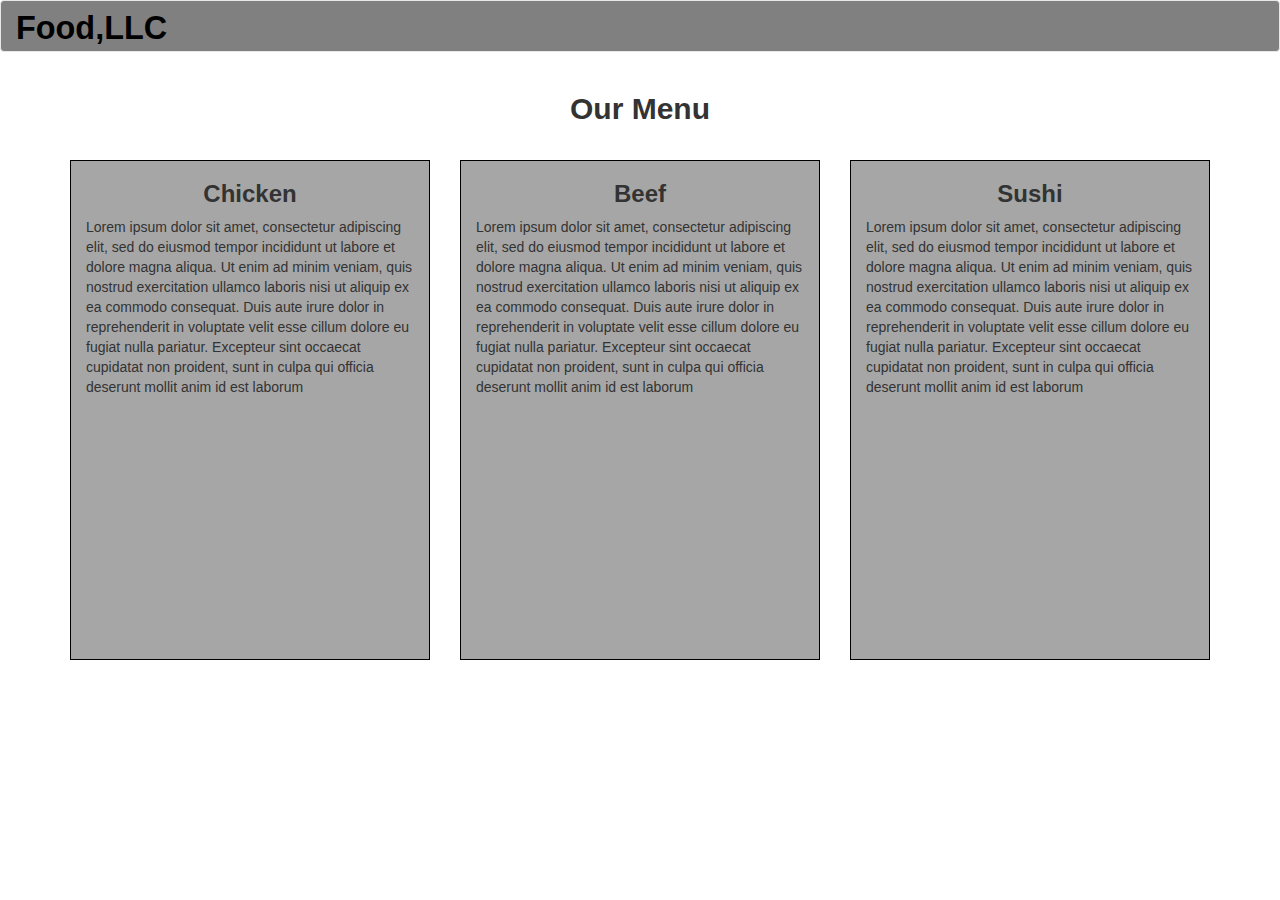
==== module_3_solution/index-optional.html @ c125888f "Second assignment" ====
<!doctype html>
<html lang="en">
  <head>
    <meta charset="utf-8">
    <meta http-equiv="X-UA-Compatible" content="IE=edge">
    <meta name="viewport" content="width=device-width, initial-scale=1">

    <!-- HTML5 shim and Respond.js for IE8 support of HTML5 elements and media queries -->
    <!-- WARNING: Respond.js doesn't work if you view the page via file:// -->
    <!--[if lt IE 9]>
      <script src="https://oss.maxcdn.com/html5shiv/3.7.2/html5shiv.min.js"></script>
      <script src="https://oss.maxcdn.com/respond/1.4.2/respond.min.js"></script>
    <![endif]-->

    <title>Assignment 3</title>
    <link rel="stylesheet" href="css/bootstrap.min.css">
    <link rel="stylesheet" href="css/styles.css">
  </head>
<body>

 <header><!--Header start here!-->
   <nav id="navHeader" class="navbar navbar-default">
      <div class="container-fluid">
         <div class="navbar-header">
          <div class="navbar-brand">
              <a href="#samepage">
                <h1>Food,LLC</h1>
              </a>
            </div>
        <!--Dropdown button!-->
         <button type="button" class="navbar-toggle collapsed" data-toggle="collapse" data-target="#collapsable-nav" aria-expanded="false">
            <span class="sr-only">Toggle navigation</span>
            <span class="icon-bar"></span>
            <span class="icon-bar"></span>
            <span class="icon-bar"></span>
          </button>
            
      </div>
        
<div id="collapsable-nav" class="collapse navbar-collapse ">
           <ul id="nav-list" class="nav navbar-nav navbar-right visible-xs">
            <li>
              <a href="#Chicken">
                <span "></span><br class="hidden-xs"> Chicken</a>
            </li>
            <li>
              <a href="#">
                <span ></span><br class="hidden-xs"> Beef</a>
            </li>
            <li>
              <a href="#">
                <span ></span><br class="hidden-xs"> Sushi</a>
            </li>
            
          </ul>
        </div>

     </div><!--Container!-->

   </nav>
 </header><!--Header ends here!-->

 <div id="main-content" class="container">
  <div class="text-center">
    <h2>Our Menu</h2>
  </div>
  <div  class="row">
    <div class="col-lg-4 col-md-6 col-sm-12">
      <div  id="Chicken">
        <h3  class="text-center">Chicken</h3>
        <p>       Lorem ipsum dolor sit amet, consectetur adipiscing elit, sed do eiusmod tempor incididunt ut labore et dolore magna aliqua. Ut enim ad minim veniam, quis nostrud exercitation ullamco laboris nisi ut aliquip ex ea commodo consequat. Duis aute irure dolor in reprehenderit in voluptate velit esse cillum dolore eu fugiat nulla pariatur. Excepteur sint occaecat cupidatat non proident, sunt in culpa qui officia deserunt mollit anim id est laborum
        </p>
        </div>
      </div>
      <div class="col-lg-4 col-md-6 col-sm-12">
      <div  id="Beef">
        <h3  class="text-center">Beef</h3>
        <p>       Lorem ipsum dolor sit amet, consectetur adipiscing elit, sed do eiusmod tempor incididunt ut labore et dolore magna aliqua. Ut enim ad minim veniam, quis nostrud exercitation ullamco laboris nisi ut aliquip ex ea commodo consequat. Duis aute irure dolor in reprehenderit in voluptate velit esse cillum dolore eu fugiat nulla pariatur. Excepteur sint occaecat cupidatat non proident, sunt in culpa qui officia deserunt mollit anim id est laborum
        </p>
        </div>
      </div>
      <div class="col-lg-4 col-md-12 col-sm-12">
      <div  id="Sushi">
        <h3  class="text-center">Sushi</h3>
        <p>       Lorem ipsum dolor sit amet, consectetur adipiscing elit, sed do eiusmod tempor incididunt ut labore et dolore magna aliqua. Ut enim ad minim veniam, quis nostrud exercitation ullamco laboris nisi ut aliquip ex ea commodo consequat. Duis aute irure dolor in reprehenderit in voluptate velit esse cillum dolore eu fugiat nulla pariatur. Excepteur sint occaecat cupidatat non proident, sunt in culpa qui officia deserunt mollit anim id est laborum
        </p>
        </div>
      </div>
  </div>
 </div>

  <!-- jQuery (Bootstrap JS plugins depend on it) -->
  <script src="js/jquery-1.11.3.min.js"></script>
  <script src="js/bootstrap.min.js"></script>
  <script src="js/script.js"></script>
</body>
</html>
---- module_3_solution/css/styles.css ----
/*Navigation bar*/
h1{
	margin-bottom: 0;
	margin-top: 0;
	font-size: 1.8em;
	font-weight: bold;
	color: black;
	 text-shadow: 1px 1px 1px gray;
	 line-height: .75;
}

#navHeader{
	background-color: gray;
	
}
.navbar-brand a:hover, .navbar-brand a:focus {
  text-decoration: none;
  }
#content{
	border: 1px solid black;
	margin-bottom: 25px;
	margin-top: 25px;
	background-color: #a6a6a6;
}
h2,h3{
	font-weight: bold;

}





#nav-list {
  
  position: relative;
  display: block;
  width: 100%;
  
  margin: 0px;
  margin-left: 0px;

}
#collapsable-nav{
	margin-left: 0px;
	margin-right: 0px;
	padding:0px;
}
#nav-list a {
  color: black;
  text-align: center;
  border: 1px solid black;

}
#nav-list a:hover {
  background: #ffcccc;
}
#nav-list a span {
  font-size: 1.8em;
}
.navbar-header button.navbar-toggle, .navbar-header .icon-bar {
  border: 1px solid black;
}
.navbar-header button.navbar-toggle {
  clear: both;
  margin-top: -30px;

}
#Chicken{
 border: 1px solid black;
margin: 0;
margin-top: 25px;
 height: 500px;
 background-color: #a6a6a6;

}
#Sushi{
 border: 1px solid black;
 margin: 0 ;
 margin-top: 25px;
 height: 500px;
 background-color: #a6a6a6;
}
#Beef{
	 border: 1px solid black;
	  margin: 0 ;
	  margin-top: 25px;
	 height: 500px;
	 background-color: #a6a6a6;
}
 p{
	margin-right: 15px;
	margin-left: 15px;
}
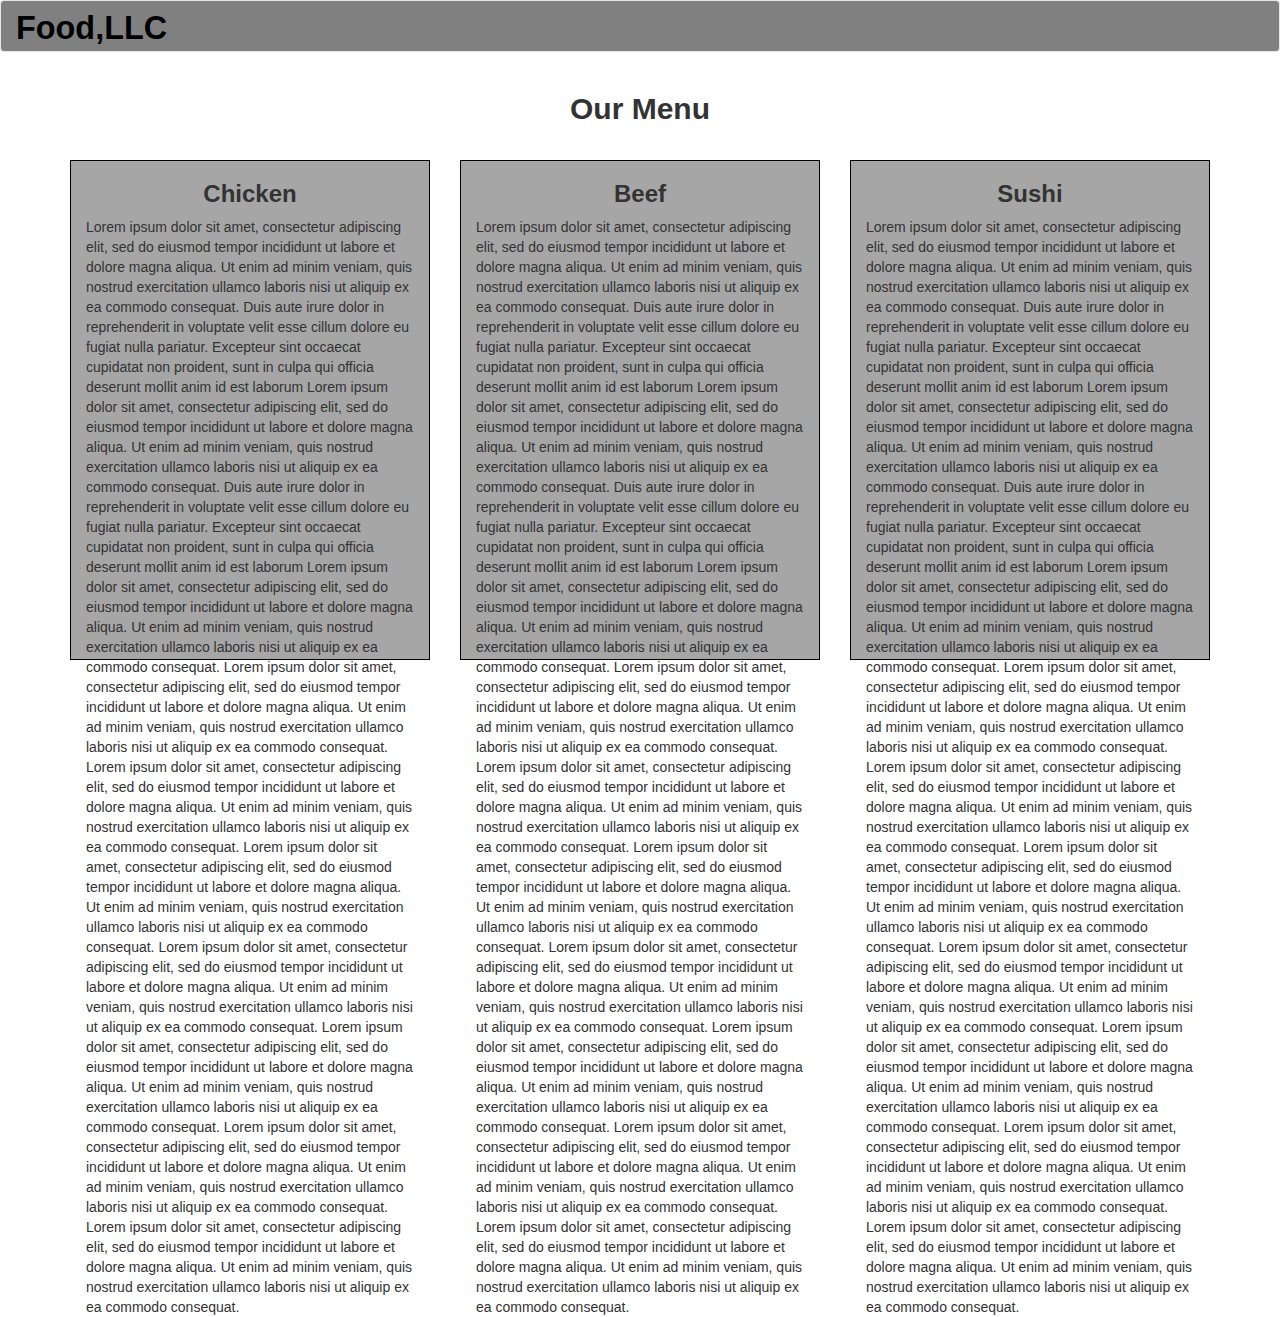
==== commit fa285ad7: "Update index-optional.html" ====
--- a/module_3_solution/index-optional.html
+++ b/module_3_solution/index-optional.html
@@ -65,25 +65,46 @@
     <h2>Our Menu</h2>
   </div>
   <div  class="row">
-    <div class="col-lg-4 col-md-6 col-sm-12">
+    <div class="col-md-4 col-sm-6 col-xs-12">
       <div  id="Chicken">
         <h3  class="text-center">Chicken</h3>
-        <p>       Lorem ipsum dolor sit amet, consectetur adipiscing elit, sed do eiusmod tempor incididunt ut labore et dolore magna aliqua. Ut enim ad minim veniam, quis nostrud exercitation ullamco laboris nisi ut aliquip ex ea commodo consequat. Duis aute irure dolor in reprehenderit in voluptate velit esse cillum dolore eu fugiat nulla pariatur. Excepteur sint occaecat cupidatat non proident, sunt in culpa qui officia deserunt mollit anim id est laborum
-        </p>
+        <p>         Lorem ipsum dolor sit amet, consectetur adipiscing elit, sed do eiusmod tempor incididunt ut labore et dolore magna aliqua. Ut enim ad minim veniam, quis nostrud exercitation ullamco laboris nisi ut aliquip ex ea commodo consequat. Duis aute irure dolor in reprehenderit in voluptate velit esse cillum dolore eu fugiat nulla pariatur. Excepteur sint occaecat cupidatat non proident, sunt in culpa qui officia deserunt mollit anim id est laborum
+
+          Lorem ipsum dolor sit amet, consectetur adipiscing elit, sed do eiusmod tempor incididunt ut labore et dolore magna aliqua. Ut enim ad minim veniam, quis nostrud exercitation ullamco laboris nisi ut aliquip ex ea commodo consequat. Duis aute irure dolor in reprehenderit in voluptate velit esse cillum dolore eu fugiat nulla pariatur. Excepteur sint occaecat cupidatat non proident, sunt in culpa qui officia deserunt mollit anim id est laborum
+
+
+          Lorem ipsum dolor sit amet, consectetur adipiscing elit, sed do eiusmod tempor incididunt ut labore et dolore magna aliqua. Ut enim ad minim veniam, quis nostrud exercitation ullamco laboris nisi ut aliquip ex ea commodo consequat. 
+
+           Lorem ipsum dolor sit amet, consectetur adipiscing elit, sed do eiusmod tempor incididunt ut labore et dolore magna aliqua. Ut enim ad minim veniam, quis nostrud exercitation ullamco laboris nisi ut aliquip ex ea commodo consequat. Lorem ipsum dolor sit amet, consectetur adipiscing elit, sed do eiusmod tempor incididunt ut labore et dolore magna aliqua. Ut enim ad minim veniam, quis nostrud exercitation ullamco laboris nisi ut aliquip ex ea commodo consequat. Lorem ipsum dolor sit amet, consectetur adipiscing elit, sed do eiusmod tempor incididunt ut labore et dolore magna aliqua. Ut enim ad minim veniam, quis nostrud exercitation ullamco laboris nisi ut aliquip ex ea commodo consequat. Lorem ipsum dolor sit amet, consectetur adipiscing elit, sed do eiusmod tempor incididunt ut labore et dolore magna aliqua. Ut enim ad minim veniam, quis nostrud exercitation ullamco laboris nisi ut aliquip ex ea commodo consequat. Lorem ipsum dolor sit amet, consectetur adipiscing elit, sed do eiusmod tempor incididunt ut labore et dolore magna aliqua. Ut enim ad minim veniam, quis nostrud exercitation ullamco laboris nisi ut aliquip ex ea commodo consequat. Lorem ipsum dolor sit amet, consectetur adipiscing elit, sed do eiusmod tempor incididunt ut labore et dolore magna aliqua. Ut enim ad minim veniam, quis nostrud exercitation ullamco laboris nisi ut aliquip ex ea commodo consequat. Lorem ipsum dolor sit amet, consectetur adipiscing elit, sed do eiusmod tempor incididunt ut labore et dolore magna aliqua. Ut enim ad minim veniam, quis nostrud exercitation ullamco laboris nisi ut aliquip ex ea commodo consequat.
+          <a href="#Chicken" class="visible-xs">Go to top</a> </p>
         </div>
       </div>
-      <div class="col-lg-4 col-md-6 col-sm-12">
+      <div class="col-md-4 col-sm-6 col-xs-12">
       <div  id="Beef">
         <h3  class="text-center">Beef</h3>
-        <p>       Lorem ipsum dolor sit amet, consectetur adipiscing elit, sed do eiusmod tempor incididunt ut labore et dolore magna aliqua. Ut enim ad minim veniam, quis nostrud exercitation ullamco laboris nisi ut aliquip ex ea commodo consequat. Duis aute irure dolor in reprehenderit in voluptate velit esse cillum dolore eu fugiat nulla pariatur. Excepteur sint occaecat cupidatat non proident, sunt in culpa qui officia deserunt mollit anim id est laborum
-        </p>
+        <p>        Lorem ipsum dolor sit amet, consectetur adipiscing elit, sed do eiusmod tempor incididunt ut labore et dolore magna aliqua. Ut enim ad minim veniam, quis nostrud exercitation ullamco laboris nisi ut aliquip ex ea commodo consequat. Duis aute irure dolor in reprehenderit in voluptate velit esse cillum dolore eu fugiat nulla pariatur. Excepteur sint occaecat cupidatat non proident, sunt in culpa qui officia deserunt mollit anim id est laborum
+
+          Lorem ipsum dolor sit amet, consectetur adipiscing elit, sed do eiusmod tempor incididunt ut labore et dolore magna aliqua. Ut enim ad minim veniam, quis nostrud exercitation ullamco laboris nisi ut aliquip ex ea commodo consequat. Duis aute irure dolor in reprehenderit in voluptate velit esse cillum dolore eu fugiat nulla pariatur. Excepteur sint occaecat cupidatat non proident, sunt in culpa qui officia deserunt mollit anim id est laborum
+
+
+          Lorem ipsum dolor sit amet, consectetur adipiscing elit, sed do eiusmod tempor incididunt ut labore et dolore magna aliqua. Ut enim ad minim veniam, quis nostrud exercitation ullamco laboris nisi ut aliquip ex ea commodo consequat. 
+
+           Lorem ipsum dolor sit amet, consectetur adipiscing elit, sed do eiusmod tempor incididunt ut labore et dolore magna aliqua. Ut enim ad minim veniam, quis nostrud exercitation ullamco laboris nisi ut aliquip ex ea commodo consequat. Lorem ipsum dolor sit amet, consectetur adipiscing elit, sed do eiusmod tempor incididunt ut labore et dolore magna aliqua. Ut enim ad minim veniam, quis nostrud exercitation ullamco laboris nisi ut aliquip ex ea commodo consequat. Lorem ipsum dolor sit amet, consectetur adipiscing elit, sed do eiusmod tempor incididunt ut labore et dolore magna aliqua. Ut enim ad minim veniam, quis nostrud exercitation ullamco laboris nisi ut aliquip ex ea commodo consequat. Lorem ipsum dolor sit amet, consectetur adipiscing elit, sed do eiusmod tempor incididunt ut labore et dolore magna aliqua. Ut enim ad minim veniam, quis nostrud exercitation ullamco laboris nisi ut aliquip ex ea commodo consequat. Lorem ipsum dolor sit amet, consectetur adipiscing elit, sed do eiusmod tempor incididunt ut labore et dolore magna aliqua. Ut enim ad minim veniam, quis nostrud exercitation ullamco laboris nisi ut aliquip ex ea commodo consequat. Lorem ipsum dolor sit amet, consectetur adipiscing elit, sed do eiusmod tempor incididunt ut labore et dolore magna aliqua. Ut enim ad minim veniam, quis nostrud exercitation ullamco laboris nisi ut aliquip ex ea commodo consequat. Lorem ipsum dolor sit amet, consectetur adipiscing elit, sed do eiusmod tempor incididunt ut labore et dolore magna aliqua. Ut enim ad minim veniam, quis nostrud exercitation ullamco laboris nisi ut aliquip ex ea commodo consequat.
+          <a href="#Chicken" class="visible-xs">Go to top</a> </p>
         </div>
       </div>
-      <div class="col-lg-4 col-md-12 col-sm-12">
+      <div class="col-md-4 col-sm-12 col-xs-12">
       <div  id="Sushi">
         <h3  class="text-center">Sushi</h3>
-        <p>       Lorem ipsum dolor sit amet, consectetur adipiscing elit, sed do eiusmod tempor incididunt ut labore et dolore magna aliqua. Ut enim ad minim veniam, quis nostrud exercitation ullamco laboris nisi ut aliquip ex ea commodo consequat. Duis aute irure dolor in reprehenderit in voluptate velit esse cillum dolore eu fugiat nulla pariatur. Excepteur sint occaecat cupidatat non proident, sunt in culpa qui officia deserunt mollit anim id est laborum
-        </p>
+        <p>         Lorem ipsum dolor sit amet, consectetur adipiscing elit, sed do eiusmod tempor incididunt ut labore et dolore magna aliqua. Ut enim ad minim veniam, quis nostrud exercitation ullamco laboris nisi ut aliquip ex ea commodo consequat. Duis aute irure dolor in reprehenderit in voluptate velit esse cillum dolore eu fugiat nulla pariatur. Excepteur sint occaecat cupidatat non proident, sunt in culpa qui officia deserunt mollit anim id est laborum
+
+          Lorem ipsum dolor sit amet, consectetur adipiscing elit, sed do eiusmod tempor incididunt ut labore et dolore magna aliqua. Ut enim ad minim veniam, quis nostrud exercitation ullamco laboris nisi ut aliquip ex ea commodo consequat. Duis aute irure dolor in reprehenderit in voluptate velit esse cillum dolore eu fugiat nulla pariatur. Excepteur sint occaecat cupidatat non proident, sunt in culpa qui officia deserunt mollit anim id est laborum
+
+
+          Lorem ipsum dolor sit amet, consectetur adipiscing elit, sed do eiusmod tempor incididunt ut labore et dolore magna aliqua. Ut enim ad minim veniam, quis nostrud exercitation ullamco laboris nisi ut aliquip ex ea commodo consequat. 
+
+           Lorem ipsum dolor sit amet, consectetur adipiscing elit, sed do eiusmod tempor incididunt ut labore et dolore magna aliqua. Ut enim ad minim veniam, quis nostrud exercitation ullamco laboris nisi ut aliquip ex ea commodo consequat. Lorem ipsum dolor sit amet, consectetur adipiscing elit, sed do eiusmod tempor incididunt ut labore et dolore magna aliqua. Ut enim ad minim veniam, quis nostrud exercitation ullamco laboris nisi ut aliquip ex ea commodo consequat. Lorem ipsum dolor sit amet, consectetur adipiscing elit, sed do eiusmod tempor incididunt ut labore et dolore magna aliqua. Ut enim ad minim veniam, quis nostrud exercitation ullamco laboris nisi ut aliquip ex ea commodo consequat. Lorem ipsum dolor sit amet, consectetur adipiscing elit, sed do eiusmod tempor incididunt ut labore et dolore magna aliqua. Ut enim ad minim veniam, quis nostrud exercitation ullamco laboris nisi ut aliquip ex ea commodo consequat. Lorem ipsum dolor sit amet, consectetur adipiscing elit, sed do eiusmod tempor incididunt ut labore et dolore magna aliqua. Ut enim ad minim veniam, quis nostrud exercitation ullamco laboris nisi ut aliquip ex ea commodo consequat. Lorem ipsum dolor sit amet, consectetur adipiscing elit, sed do eiusmod tempor incididunt ut labore et dolore magna aliqua. Ut enim ad minim veniam, quis nostrud exercitation ullamco laboris nisi ut aliquip ex ea commodo consequat. Lorem ipsum dolor sit amet, consectetur adipiscing elit, sed do eiusmod tempor incididunt ut labore et dolore magna aliqua. Ut enim ad minim veniam, quis nostrud exercitation ullamco laboris nisi ut aliquip ex ea commodo consequat.
+          <a href="#Chicken" class="visible-xs">Go to top</a>  </p>
         </div>
       </div>
   </div>
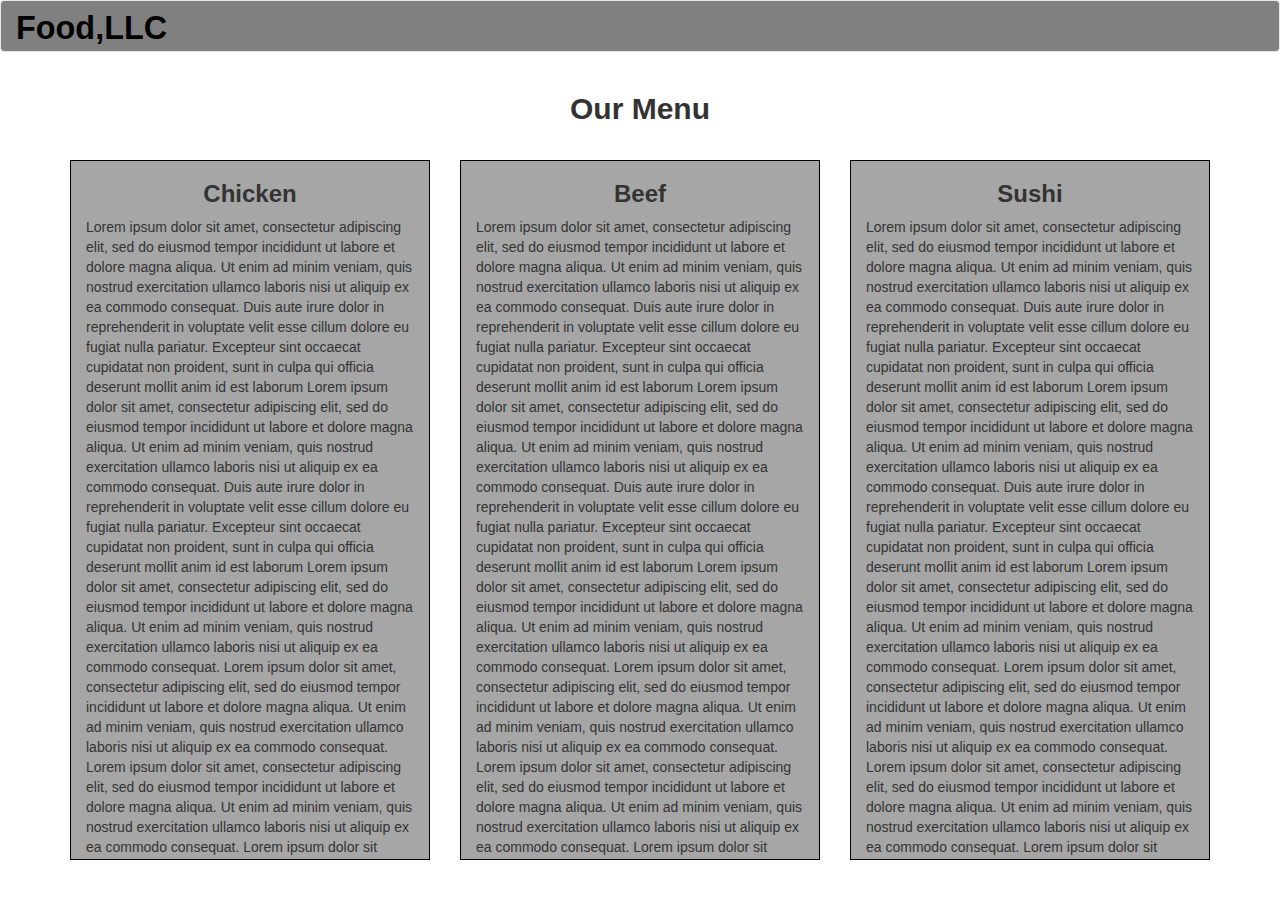
==== commit 8706f76f: "Update index-optional.html" ====
--- a/module_3_solution/index-optional.html
+++ b/module_3_solution/index-optional.html
@@ -77,6 +77,7 @@
 
            Lorem ipsum dolor sit amet, consectetur adipiscing elit, sed do eiusmod tempor incididunt ut labore et dolore magna aliqua. Ut enim ad minim veniam, quis nostrud exercitation ullamco laboris nisi ut aliquip ex ea commodo consequat. Lorem ipsum dolor sit amet, consectetur adipiscing elit, sed do eiusmod tempor incididunt ut labore et dolore magna aliqua. Ut enim ad minim veniam, quis nostrud exercitation ullamco laboris nisi ut aliquip ex ea commodo consequat. Lorem ipsum dolor sit amet, consectetur adipiscing elit, sed do eiusmod tempor incididunt ut labore et dolore magna aliqua. Ut enim ad minim veniam, quis nostrud exercitation ullamco laboris nisi ut aliquip ex ea commodo consequat. Lorem ipsum dolor sit amet, consectetur adipiscing elit, sed do eiusmod tempor incididunt ut labore et dolore magna aliqua. Ut enim ad minim veniam, quis nostrud exercitation ullamco laboris nisi ut aliquip ex ea commodo consequat. Lorem ipsum dolor sit amet, consectetur adipiscing elit, sed do eiusmod tempor incididunt ut labore et dolore magna aliqua. Ut enim ad minim veniam, quis nostrud exercitation ullamco laboris nisi ut aliquip ex ea commodo consequat. Lorem ipsum dolor sit amet, consectetur adipiscing elit, sed do eiusmod tempor incididunt ut labore et dolore magna aliqua. Ut enim ad minim veniam, quis nostrud exercitation ullamco laboris nisi ut aliquip ex ea commodo consequat. Lorem ipsum dolor sit amet, consectetur adipiscing elit, sed do eiusmod tempor incididunt ut labore et dolore magna aliqua. Ut enim ad minim veniam, quis nostrud exercitation ullamco laboris nisi ut aliquip ex ea commodo consequat.
           <a href="#Chicken" class="visible-xs">Go to top</a> </p>
+                                               
         </div>
       </div>
       <div class="col-md-4 col-sm-6 col-xs-12">
--- a/module_3_solution/css/styles.css
+++ b/module_3_solution/css/styles.css
@@ -72,7 +72,8 @@
  border: 1px solid black;
 margin: 0;
 margin-top: 25px;
- height: 500px;
+ height: 700px;
+	overflow: hidden;
  background-color: #a6a6a6;
 
 }
@@ -80,17 +81,19 @@
  border: 1px solid black;
  margin: 0 ;
  margin-top: 25px;
- height: 500px;
+ height: 700px;
+	overflow: hidden;
  background-color: #a6a6a6;
 }
 #Beef{
 	 border: 1px solid black;
 	  margin: 0 ;
 	  margin-top: 25px;
-	 height: 500px;
+	height: 700px;
+	overflow: hidden;
 	 background-color: #a6a6a6;
 }
  p{
 	margin-right: 15px;
 	margin-left: 15px;
-}+}
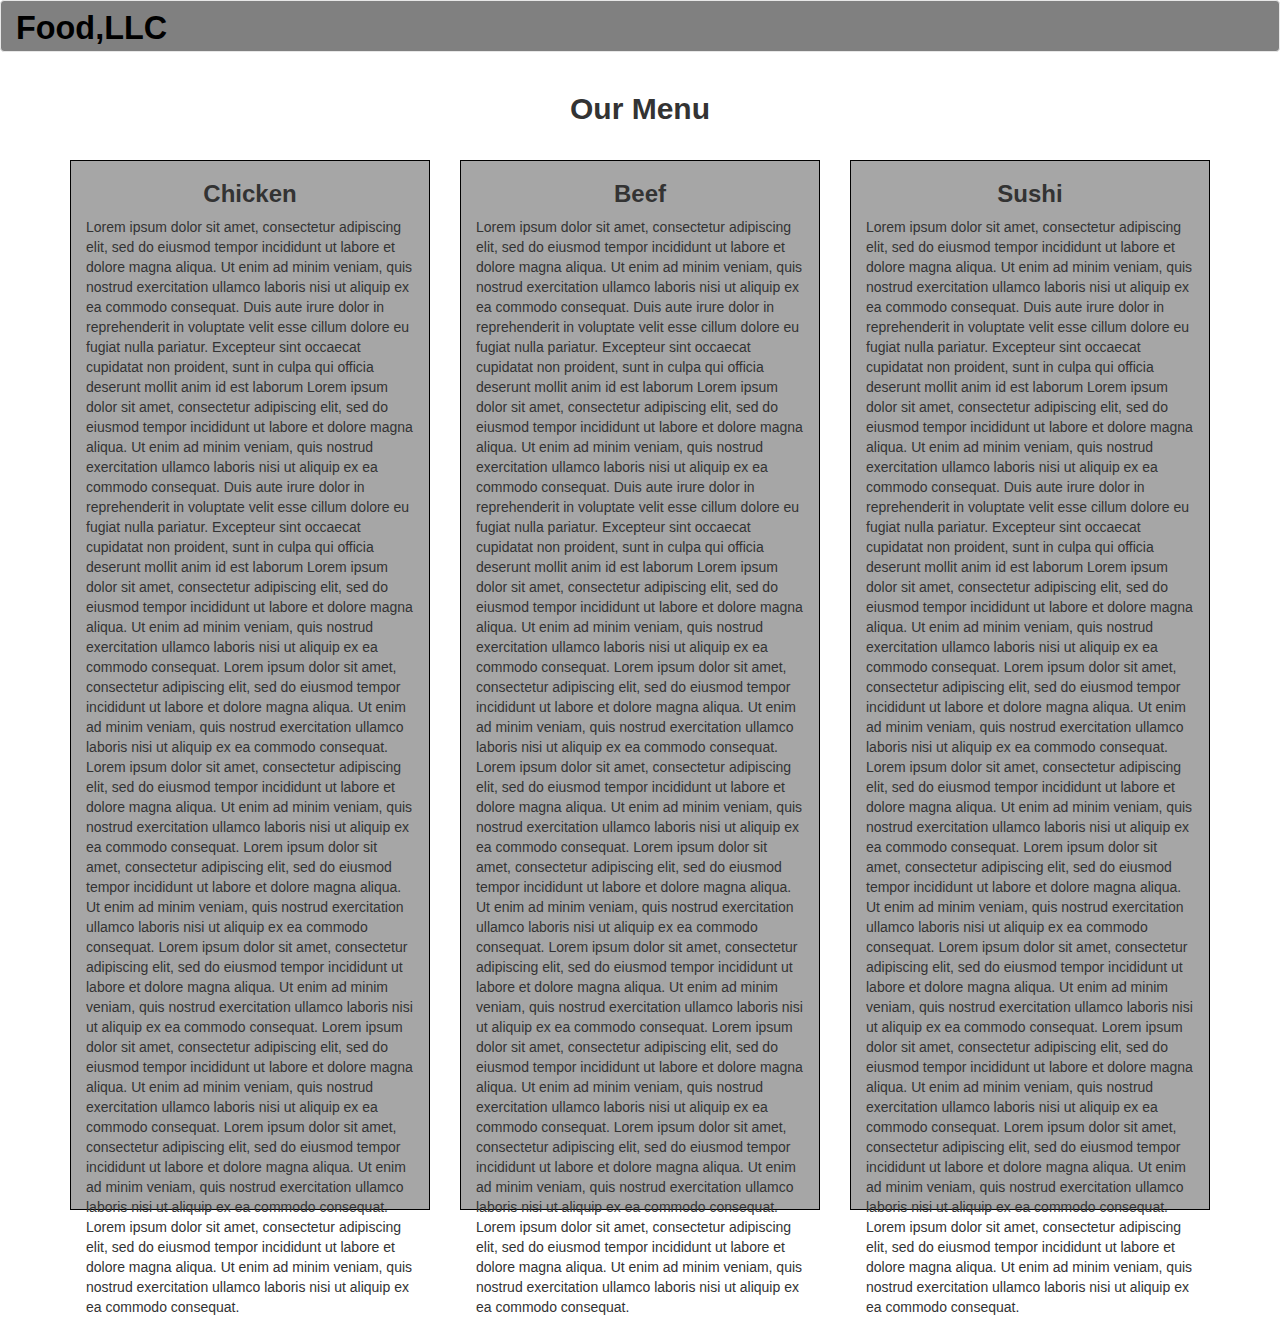
==== commit 42b245f8: "Update index-optional.html" ====
--- a/module_3_solution/index-optional.html
+++ b/module_3_solution/index-optional.html
@@ -76,7 +76,8 @@
           Lorem ipsum dolor sit amet, consectetur adipiscing elit, sed do eiusmod tempor incididunt ut labore et dolore magna aliqua. Ut enim ad minim veniam, quis nostrud exercitation ullamco laboris nisi ut aliquip ex ea commodo consequat. 
 
            Lorem ipsum dolor sit amet, consectetur adipiscing elit, sed do eiusmod tempor incididunt ut labore et dolore magna aliqua. Ut enim ad minim veniam, quis nostrud exercitation ullamco laboris nisi ut aliquip ex ea commodo consequat. Lorem ipsum dolor sit amet, consectetur adipiscing elit, sed do eiusmod tempor incididunt ut labore et dolore magna aliqua. Ut enim ad minim veniam, quis nostrud exercitation ullamco laboris nisi ut aliquip ex ea commodo consequat. Lorem ipsum dolor sit amet, consectetur adipiscing elit, sed do eiusmod tempor incididunt ut labore et dolore magna aliqua. Ut enim ad minim veniam, quis nostrud exercitation ullamco laboris nisi ut aliquip ex ea commodo consequat. Lorem ipsum dolor sit amet, consectetur adipiscing elit, sed do eiusmod tempor incididunt ut labore et dolore magna aliqua. Ut enim ad minim veniam, quis nostrud exercitation ullamco laboris nisi ut aliquip ex ea commodo consequat. Lorem ipsum dolor sit amet, consectetur adipiscing elit, sed do eiusmod tempor incididunt ut labore et dolore magna aliqua. Ut enim ad minim veniam, quis nostrud exercitation ullamco laboris nisi ut aliquip ex ea commodo consequat. Lorem ipsum dolor sit amet, consectetur adipiscing elit, sed do eiusmod tempor incididunt ut labore et dolore magna aliqua. Ut enim ad minim veniam, quis nostrud exercitation ullamco laboris nisi ut aliquip ex ea commodo consequat. Lorem ipsum dolor sit amet, consectetur adipiscing elit, sed do eiusmod tempor incididunt ut labore et dolore magna aliqua. Ut enim ad minim veniam, quis nostrud exercitation ullamco laboris nisi ut aliquip ex ea commodo consequat.
-          <a href="#Chicken" class="visible-xs">Go to top</a> </p>
+          
+                                <a href="#Chicken" class="visible-xs visible-sm">Go to top</a> </p>
                                                
         </div>
       </div>
@@ -91,7 +92,8 @@
           Lorem ipsum dolor sit amet, consectetur adipiscing elit, sed do eiusmod tempor incididunt ut labore et dolore magna aliqua. Ut enim ad minim veniam, quis nostrud exercitation ullamco laboris nisi ut aliquip ex ea commodo consequat. 
 
            Lorem ipsum dolor sit amet, consectetur adipiscing elit, sed do eiusmod tempor incididunt ut labore et dolore magna aliqua. Ut enim ad minim veniam, quis nostrud exercitation ullamco laboris nisi ut aliquip ex ea commodo consequat. Lorem ipsum dolor sit amet, consectetur adipiscing elit, sed do eiusmod tempor incididunt ut labore et dolore magna aliqua. Ut enim ad minim veniam, quis nostrud exercitation ullamco laboris nisi ut aliquip ex ea commodo consequat. Lorem ipsum dolor sit amet, consectetur adipiscing elit, sed do eiusmod tempor incididunt ut labore et dolore magna aliqua. Ut enim ad minim veniam, quis nostrud exercitation ullamco laboris nisi ut aliquip ex ea commodo consequat. Lorem ipsum dolor sit amet, consectetur adipiscing elit, sed do eiusmod tempor incididunt ut labore et dolore magna aliqua. Ut enim ad minim veniam, quis nostrud exercitation ullamco laboris nisi ut aliquip ex ea commodo consequat. Lorem ipsum dolor sit amet, consectetur adipiscing elit, sed do eiusmod tempor incididunt ut labore et dolore magna aliqua. Ut enim ad minim veniam, quis nostrud exercitation ullamco laboris nisi ut aliquip ex ea commodo consequat. Lorem ipsum dolor sit amet, consectetur adipiscing elit, sed do eiusmod tempor incididunt ut labore et dolore magna aliqua. Ut enim ad minim veniam, quis nostrud exercitation ullamco laboris nisi ut aliquip ex ea commodo consequat. Lorem ipsum dolor sit amet, consectetur adipiscing elit, sed do eiusmod tempor incididunt ut labore et dolore magna aliqua. Ut enim ad minim veniam, quis nostrud exercitation ullamco laboris nisi ut aliquip ex ea commodo consequat.
-          <a href="#Chicken" class="visible-xs">Go to top</a> </p>
+          
+                                <a href="#Chicken" class="visible-xs visible-sm">Go to top</a> </p>
         </div>
       </div>
       <div class="col-md-4 col-sm-12 col-xs-12">
@@ -105,7 +107,8 @@
           Lorem ipsum dolor sit amet, consectetur adipiscing elit, sed do eiusmod tempor incididunt ut labore et dolore magna aliqua. Ut enim ad minim veniam, quis nostrud exercitation ullamco laboris nisi ut aliquip ex ea commodo consequat. 
 
            Lorem ipsum dolor sit amet, consectetur adipiscing elit, sed do eiusmod tempor incididunt ut labore et dolore magna aliqua. Ut enim ad minim veniam, quis nostrud exercitation ullamco laboris nisi ut aliquip ex ea commodo consequat. Lorem ipsum dolor sit amet, consectetur adipiscing elit, sed do eiusmod tempor incididunt ut labore et dolore magna aliqua. Ut enim ad minim veniam, quis nostrud exercitation ullamco laboris nisi ut aliquip ex ea commodo consequat. Lorem ipsum dolor sit amet, consectetur adipiscing elit, sed do eiusmod tempor incididunt ut labore et dolore magna aliqua. Ut enim ad minim veniam, quis nostrud exercitation ullamco laboris nisi ut aliquip ex ea commodo consequat. Lorem ipsum dolor sit amet, consectetur adipiscing elit, sed do eiusmod tempor incididunt ut labore et dolore magna aliqua. Ut enim ad minim veniam, quis nostrud exercitation ullamco laboris nisi ut aliquip ex ea commodo consequat. Lorem ipsum dolor sit amet, consectetur adipiscing elit, sed do eiusmod tempor incididunt ut labore et dolore magna aliqua. Ut enim ad minim veniam, quis nostrud exercitation ullamco laboris nisi ut aliquip ex ea commodo consequat. Lorem ipsum dolor sit amet, consectetur adipiscing elit, sed do eiusmod tempor incididunt ut labore et dolore magna aliqua. Ut enim ad minim veniam, quis nostrud exercitation ullamco laboris nisi ut aliquip ex ea commodo consequat. Lorem ipsum dolor sit amet, consectetur adipiscing elit, sed do eiusmod tempor incididunt ut labore et dolore magna aliqua. Ut enim ad minim veniam, quis nostrud exercitation ullamco laboris nisi ut aliquip ex ea commodo consequat.
-          <a href="#Chicken" class="visible-xs">Go to top</a>  </p>
+          
+                                <a href="#Chicken" class="visible-xs visible-sm">Go to top</a>  </p>
         </div>
       </div>
   </div>
--- a/module_3_solution/css/styles.css
+++ b/module_3_solution/css/styles.css
@@ -72,25 +72,24 @@
  border: 1px solid black;
 margin: 0;
 margin-top: 25px;
- height: 700px;
-	overflow: hidden;
+ height: 1050px;
  background-color: #a6a6a6;
 
+	
 }
 #Sushi{
  border: 1px solid black;
  margin: 0 ;
  margin-top: 25px;
- height: 700px;
-	overflow: hidden;
+ height: 1050px;
+	
  background-color: #a6a6a6;
 }
 #Beef{
 	 border: 1px solid black;
 	  margin: 0 ;
 	  margin-top: 25px;
-	height: 700px;
-	overflow: hidden;
+	height: 1050px;
 	 background-color: #a6a6a6;
 }
  p{
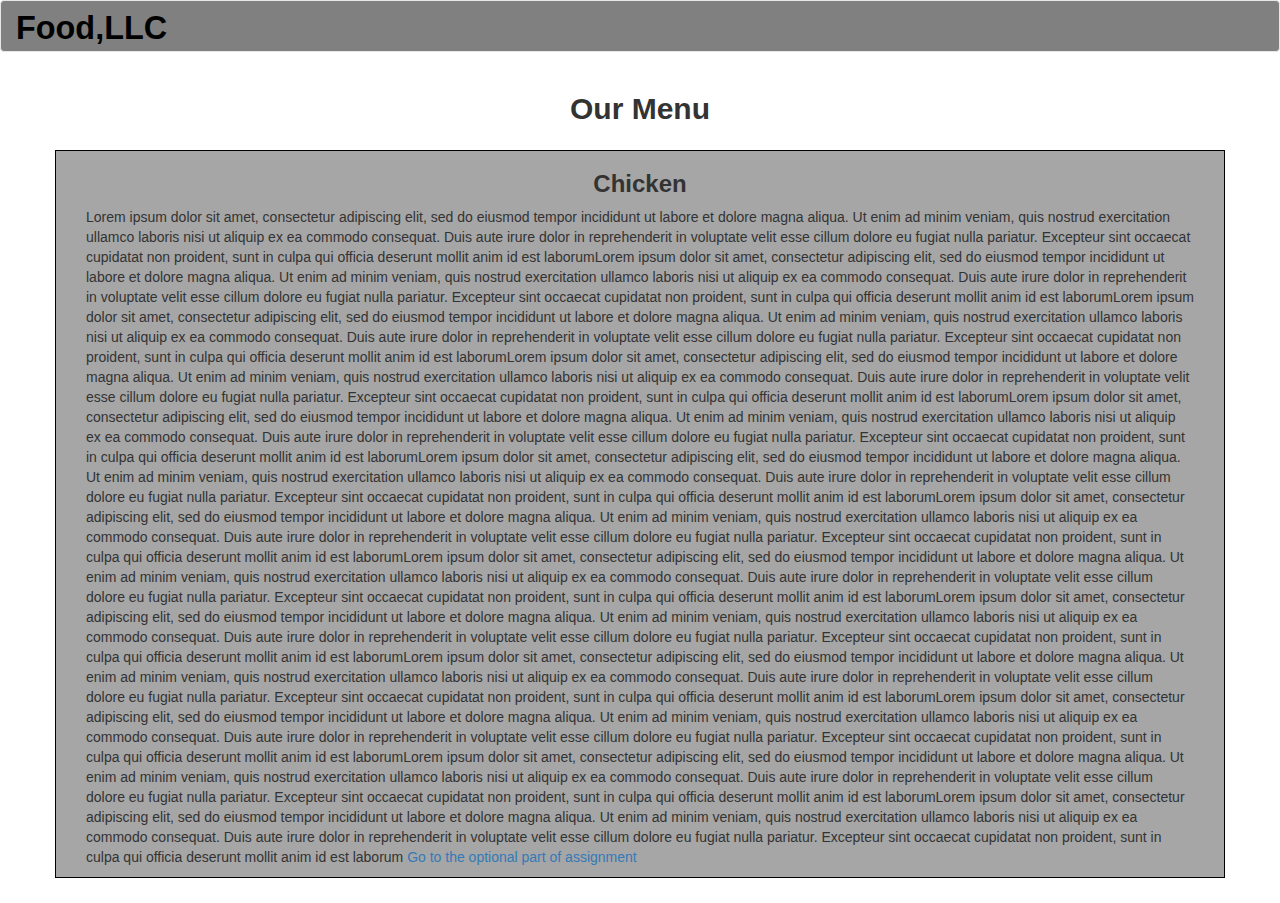
==== commit cf1b633e: "Create index-optional.html" ====
--- a/module_3_solution/index-optional.html
+++ b/module_3_solution/index-optional.html
@@ -64,52 +64,14 @@
   <div class="text-center">
     <h2>Our Menu</h2>
   </div>
-  <div  class="row">
-    <div class="col-md-4 col-sm-6 col-xs-12">
-      <div  id="Chicken">
+  <div id="content" class="row">
+      <div class="col-xs-12 " >
         <h3  class="text-center">Chicken</h3>
-        <p>         Lorem ipsum dolor sit amet, consectetur adipiscing elit, sed do eiusmod tempor incididunt ut labore et dolore magna aliqua. Ut enim ad minim veniam, quis nostrud exercitation ullamco laboris nisi ut aliquip ex ea commodo consequat. Duis aute irure dolor in reprehenderit in voluptate velit esse cillum dolore eu fugiat nulla pariatur. Excepteur sint occaecat cupidatat non proident, sunt in culpa qui officia deserunt mollit anim id est laborum
+        <p>Lorem ipsum dolor sit amet, consectetur adipiscing elit, sed do eiusmod tempor incididunt ut labore et dolore magna aliqua. Ut enim ad minim veniam, quis nostrud exercitation ullamco laboris nisi ut aliquip ex ea commodo consequat. Duis aute irure dolor in reprehenderit in voluptate velit esse cillum dolore eu fugiat nulla pariatur. Excepteur sint occaecat cupidatat non proident, sunt in culpa qui officia deserunt mollit anim id est laborumLorem ipsum dolor sit amet, consectetur adipiscing elit, sed do eiusmod tempor incididunt ut labore et dolore magna aliqua. Ut enim ad minim veniam, quis nostrud exercitation ullamco laboris nisi ut aliquip ex ea commodo consequat. Duis aute irure dolor in reprehenderit in voluptate velit esse cillum dolore eu fugiat nulla pariatur. Excepteur sint occaecat cupidatat non proident, sunt in culpa qui officia deserunt mollit anim id est laborumLorem ipsum dolor sit amet, consectetur adipiscing elit, sed do eiusmod tempor incididunt ut labore et dolore magna aliqua. Ut enim ad minim veniam, quis nostrud exercitation ullamco laboris nisi ut aliquip ex ea commodo consequat. Duis aute irure dolor in reprehenderit in voluptate velit esse cillum dolore eu fugiat nulla pariatur. Excepteur sint occaecat cupidatat non proident, sunt in culpa qui officia deserunt mollit anim id est laborumLorem ipsum dolor sit amet, consectetur adipiscing elit, sed do eiusmod tempor incididunt ut labore et dolore magna aliqua. Ut enim ad minim veniam, quis nostrud exercitation ullamco laboris nisi ut aliquip ex ea commodo consequat. Duis aute irure dolor in reprehenderit in voluptate velit esse cillum dolore eu fugiat nulla pariatur. Excepteur sint occaecat cupidatat non proident, sunt in culpa qui officia deserunt mollit anim id est laborumLorem ipsum dolor sit amet, consectetur adipiscing elit, sed do eiusmod tempor incididunt ut labore et dolore magna aliqua. Ut enim ad minim veniam, quis nostrud exercitation ullamco laboris nisi ut aliquip ex ea commodo consequat. Duis aute irure dolor in reprehenderit in voluptate velit esse cillum dolore eu fugiat nulla pariatur. Excepteur sint occaecat cupidatat non proident, sunt in culpa qui officia deserunt mollit anim id est laborumLorem ipsum dolor sit amet, consectetur adipiscing elit, sed do eiusmod tempor incididunt ut labore et dolore magna aliqua. Ut enim ad minim veniam, quis nostrud exercitation ullamco laboris nisi ut aliquip ex ea commodo consequat. Duis aute irure dolor in reprehenderit in voluptate velit esse cillum dolore eu fugiat nulla pariatur. Excepteur sint occaecat cupidatat non proident, sunt in culpa qui officia deserunt mollit anim id est laborumLorem ipsum dolor sit amet, consectetur adipiscing elit, sed do eiusmod tempor incididunt ut labore et dolore magna aliqua. Ut enim ad minim veniam, quis nostrud exercitation ullamco laboris nisi ut aliquip ex ea commodo consequat. Duis aute irure dolor in reprehenderit in voluptate velit esse cillum dolore eu fugiat nulla pariatur. Excepteur sint occaecat cupidatat non proident, sunt in culpa qui officia deserunt mollit anim id est laborumLorem ipsum dolor sit amet, consectetur adipiscing elit, sed do eiusmod tempor incididunt ut labore et dolore magna aliqua. Ut enim ad minim veniam, quis nostrud exercitation ullamco laboris nisi ut aliquip ex ea commodo consequat. Duis aute irure dolor in reprehenderit in voluptate velit esse cillum dolore eu fugiat nulla pariatur. Excepteur sint occaecat cupidatat non proident, sunt in culpa qui officia deserunt mollit anim id est laborumLorem ipsum dolor sit amet, consectetur adipiscing elit, sed do eiusmod tempor incididunt ut labore et dolore magna aliqua. Ut enim ad minim veniam, quis nostrud exercitation ullamco laboris nisi ut aliquip ex ea commodo consequat. Duis aute irure dolor in reprehenderit in voluptate velit esse cillum dolore eu fugiat nulla pariatur. Excepteur sint occaecat cupidatat non proident, sunt in culpa qui officia deserunt mollit anim id est laborumLorem ipsum dolor sit amet, consectetur adipiscing elit, sed do eiusmod tempor incididunt ut labore et dolore magna aliqua. Ut enim ad minim veniam, quis nostrud exercitation ullamco laboris nisi ut aliquip ex ea commodo consequat. Duis aute irure dolor in reprehenderit in voluptate velit esse cillum dolore eu fugiat nulla pariatur. Excepteur sint occaecat cupidatat non proident, sunt in culpa qui officia deserunt mollit anim id est laborumLorem ipsum dolor sit amet, consectetur adipiscing elit, sed do eiusmod tempor incididunt ut labore et dolore magna aliqua. Ut enim ad minim veniam, quis nostrud exercitation ullamco laboris nisi ut aliquip ex ea commodo consequat. Duis aute irure dolor in reprehenderit in voluptate velit esse cillum dolore eu fugiat nulla pariatur. Excepteur sint occaecat cupidatat non proident, sunt in culpa qui officia deserunt mollit anim id est laborumLorem ipsum dolor sit amet, consectetur adipiscing elit, sed do eiusmod tempor incididunt ut labore et dolore magna aliqua. Ut enim ad minim veniam, quis nostrud exercitation ullamco laboris nisi ut aliquip ex ea commodo consequat. Duis aute irure dolor in reprehenderit in voluptate velit esse cillum dolore eu fugiat nulla pariatur. Excepteur sint occaecat cupidatat non proident, sunt in culpa qui officia deserunt mollit anim id est laborumLorem ipsum dolor sit amet, consectetur adipiscing elit, sed do eiusmod tempor incididunt ut labore et dolore magna aliqua. Ut enim ad minim veniam, quis nostrud exercitation ullamco laboris nisi ut aliquip ex ea commodo consequat. Duis aute irure dolor in reprehenderit in voluptate velit esse cillum dolore eu fugiat nulla pariatur. Excepteur sint occaecat cupidatat non proident, sunt in culpa qui officia deserunt mollit anim id est laborum
+          <a href="index-optional.html">Go to the optional part of assignment</a>
 
-          Lorem ipsum dolor sit amet, consectetur adipiscing elit, sed do eiusmod tempor incididunt ut labore et dolore magna aliqua. Ut enim ad minim veniam, quis nostrud exercitation ullamco laboris nisi ut aliquip ex ea commodo consequat. Duis aute irure dolor in reprehenderit in voluptate velit esse cillum dolore eu fugiat nulla pariatur. Excepteur sint occaecat cupidatat non proident, sunt in culpa qui officia deserunt mollit anim id est laborum
+        </p>
 
-
-          Lorem ipsum dolor sit amet, consectetur adipiscing elit, sed do eiusmod tempor incididunt ut labore et dolore magna aliqua. Ut enim ad minim veniam, quis nostrud exercitation ullamco laboris nisi ut aliquip ex ea commodo consequat. 
-
-           Lorem ipsum dolor sit amet, consectetur adipiscing elit, sed do eiusmod tempor incididunt ut labore et dolore magna aliqua. Ut enim ad minim veniam, quis nostrud exercitation ullamco laboris nisi ut aliquip ex ea commodo consequat. Lorem ipsum dolor sit amet, consectetur adipiscing elit, sed do eiusmod tempor incididunt ut labore et dolore magna aliqua. Ut enim ad minim veniam, quis nostrud exercitation ullamco laboris nisi ut aliquip ex ea commodo consequat. Lorem ipsum dolor sit amet, consectetur adipiscing elit, sed do eiusmod tempor incididunt ut labore et dolore magna aliqua. Ut enim ad minim veniam, quis nostrud exercitation ullamco laboris nisi ut aliquip ex ea commodo consequat. Lorem ipsum dolor sit amet, consectetur adipiscing elit, sed do eiusmod tempor incididunt ut labore et dolore magna aliqua. Ut enim ad minim veniam, quis nostrud exercitation ullamco laboris nisi ut aliquip ex ea commodo consequat. Lorem ipsum dolor sit amet, consectetur adipiscing elit, sed do eiusmod tempor incididunt ut labore et dolore magna aliqua. Ut enim ad minim veniam, quis nostrud exercitation ullamco laboris nisi ut aliquip ex ea commodo consequat. Lorem ipsum dolor sit amet, consectetur adipiscing elit, sed do eiusmod tempor incididunt ut labore et dolore magna aliqua. Ut enim ad minim veniam, quis nostrud exercitation ullamco laboris nisi ut aliquip ex ea commodo consequat. Lorem ipsum dolor sit amet, consectetur adipiscing elit, sed do eiusmod tempor incididunt ut labore et dolore magna aliqua. Ut enim ad minim veniam, quis nostrud exercitation ullamco laboris nisi ut aliquip ex ea commodo consequat.
-          
-                                <a href="#Chicken" class="visible-xs visible-sm">Go to top</a> </p>
-                                               
-        </div>
-      </div>
-      <div class="col-md-4 col-sm-6 col-xs-12">
-      <div  id="Beef">
-        <h3  class="text-center">Beef</h3>
-        <p>        Lorem ipsum dolor sit amet, consectetur adipiscing elit, sed do eiusmod tempor incididunt ut labore et dolore magna aliqua. Ut enim ad minim veniam, quis nostrud exercitation ullamco laboris nisi ut aliquip ex ea commodo consequat. Duis aute irure dolor in reprehenderit in voluptate velit esse cillum dolore eu fugiat nulla pariatur. Excepteur sint occaecat cupidatat non proident, sunt in culpa qui officia deserunt mollit anim id est laborum
-
-          Lorem ipsum dolor sit amet, consectetur adipiscing elit, sed do eiusmod tempor incididunt ut labore et dolore magna aliqua. Ut enim ad minim veniam, quis nostrud exercitation ullamco laboris nisi ut aliquip ex ea commodo consequat. Duis aute irure dolor in reprehenderit in voluptate velit esse cillum dolore eu fugiat nulla pariatur. Excepteur sint occaecat cupidatat non proident, sunt in culpa qui officia deserunt mollit anim id est laborum
-
-
-          Lorem ipsum dolor sit amet, consectetur adipiscing elit, sed do eiusmod tempor incididunt ut labore et dolore magna aliqua. Ut enim ad minim veniam, quis nostrud exercitation ullamco laboris nisi ut aliquip ex ea commodo consequat. 
-
-           Lorem ipsum dolor sit amet, consectetur adipiscing elit, sed do eiusmod tempor incididunt ut labore et dolore magna aliqua. Ut enim ad minim veniam, quis nostrud exercitation ullamco laboris nisi ut aliquip ex ea commodo consequat. Lorem ipsum dolor sit amet, consectetur adipiscing elit, sed do eiusmod tempor incididunt ut labore et dolore magna aliqua. Ut enim ad minim veniam, quis nostrud exercitation ullamco laboris nisi ut aliquip ex ea commodo consequat. Lorem ipsum dolor sit amet, consectetur adipiscing elit, sed do eiusmod tempor incididunt ut labore et dolore magna aliqua. Ut enim ad minim veniam, quis nostrud exercitation ullamco laboris nisi ut aliquip ex ea commodo consequat. Lorem ipsum dolor sit amet, consectetur adipiscing elit, sed do eiusmod tempor incididunt ut labore et dolore magna aliqua. Ut enim ad minim veniam, quis nostrud exercitation ullamco laboris nisi ut aliquip ex ea commodo consequat. Lorem ipsum dolor sit amet, consectetur adipiscing elit, sed do eiusmod tempor incididunt ut labore et dolore magna aliqua. Ut enim ad minim veniam, quis nostrud exercitation ullamco laboris nisi ut aliquip ex ea commodo consequat. Lorem ipsum dolor sit amet, consectetur adipiscing elit, sed do eiusmod tempor incididunt ut labore et dolore magna aliqua. Ut enim ad minim veniam, quis nostrud exercitation ullamco laboris nisi ut aliquip ex ea commodo consequat. Lorem ipsum dolor sit amet, consectetur adipiscing elit, sed do eiusmod tempor incididunt ut labore et dolore magna aliqua. Ut enim ad minim veniam, quis nostrud exercitation ullamco laboris nisi ut aliquip ex ea commodo consequat.
-          
-                                <a href="#Chicken" class="visible-xs visible-sm">Go to top</a> </p>
-        </div>
-      </div>
-      <div class="col-md-4 col-sm-12 col-xs-12">
-      <div  id="Sushi">
-        <h3  class="text-center">Sushi</h3>
-        <p>         Lorem ipsum dolor sit amet, consectetur adipiscing elit, sed do eiusmod tempor incididunt ut labore et dolore magna aliqua. Ut enim ad minim veniam, quis nostrud exercitation ullamco laboris nisi ut aliquip ex ea commodo consequat. Duis aute irure dolor in reprehenderit in voluptate velit esse cillum dolore eu fugiat nulla pariatur. Excepteur sint occaecat cupidatat non proident, sunt in culpa qui officia deserunt mollit anim id est laborum
-
-          Lorem ipsum dolor sit amet, consectetur adipiscing elit, sed do eiusmod tempor incididunt ut labore et dolore magna aliqua. Ut enim ad minim veniam, quis nostrud exercitation ullamco laboris nisi ut aliquip ex ea commodo consequat. Duis aute irure dolor in reprehenderit in voluptate velit esse cillum dolore eu fugiat nulla pariatur. Excepteur sint occaecat cupidatat non proident, sunt in culpa qui officia deserunt mollit anim id est laborum
-
-
-          Lorem ipsum dolor sit amet, consectetur adipiscing elit, sed do eiusmod tempor incididunt ut labore et dolore magna aliqua. Ut enim ad minim veniam, quis nostrud exercitation ullamco laboris nisi ut aliquip ex ea commodo consequat. 
-
-           Lorem ipsum dolor sit amet, consectetur adipiscing elit, sed do eiusmod tempor incididunt ut labore et dolore magna aliqua. Ut enim ad minim veniam, quis nostrud exercitation ullamco laboris nisi ut aliquip ex ea commodo consequat. Lorem ipsum dolor sit amet, consectetur adipiscing elit, sed do eiusmod tempor incididunt ut labore et dolore magna aliqua. Ut enim ad minim veniam, quis nostrud exercitation ullamco laboris nisi ut aliquip ex ea commodo consequat. Lorem ipsum dolor sit amet, consectetur adipiscing elit, sed do eiusmod tempor incididunt ut labore et dolore magna aliqua. Ut enim ad minim veniam, quis nostrud exercitation ullamco laboris nisi ut aliquip ex ea commodo consequat. Lorem ipsum dolor sit amet, consectetur adipiscing elit, sed do eiusmod tempor incididunt ut labore et dolore magna aliqua. Ut enim ad minim veniam, quis nostrud exercitation ullamco laboris nisi ut aliquip ex ea commodo consequat. Lorem ipsum dolor sit amet, consectetur adipiscing elit, sed do eiusmod tempor incididunt ut labore et dolore magna aliqua. Ut enim ad minim veniam, quis nostrud exercitation ullamco laboris nisi ut aliquip ex ea commodo consequat. Lorem ipsum dolor sit amet, consectetur adipiscing elit, sed do eiusmod tempor incididunt ut labore et dolore magna aliqua. Ut enim ad minim veniam, quis nostrud exercitation ullamco laboris nisi ut aliquip ex ea commodo consequat. Lorem ipsum dolor sit amet, consectetur adipiscing elit, sed do eiusmod tempor incididunt ut labore et dolore magna aliqua. Ut enim ad minim veniam, quis nostrud exercitation ullamco laboris nisi ut aliquip ex ea commodo consequat.
-          
-                                <a href="#Chicken" class="visible-xs visible-sm">Go to top</a>  </p>
-        </div>
       </div>
   </div>
  </div>
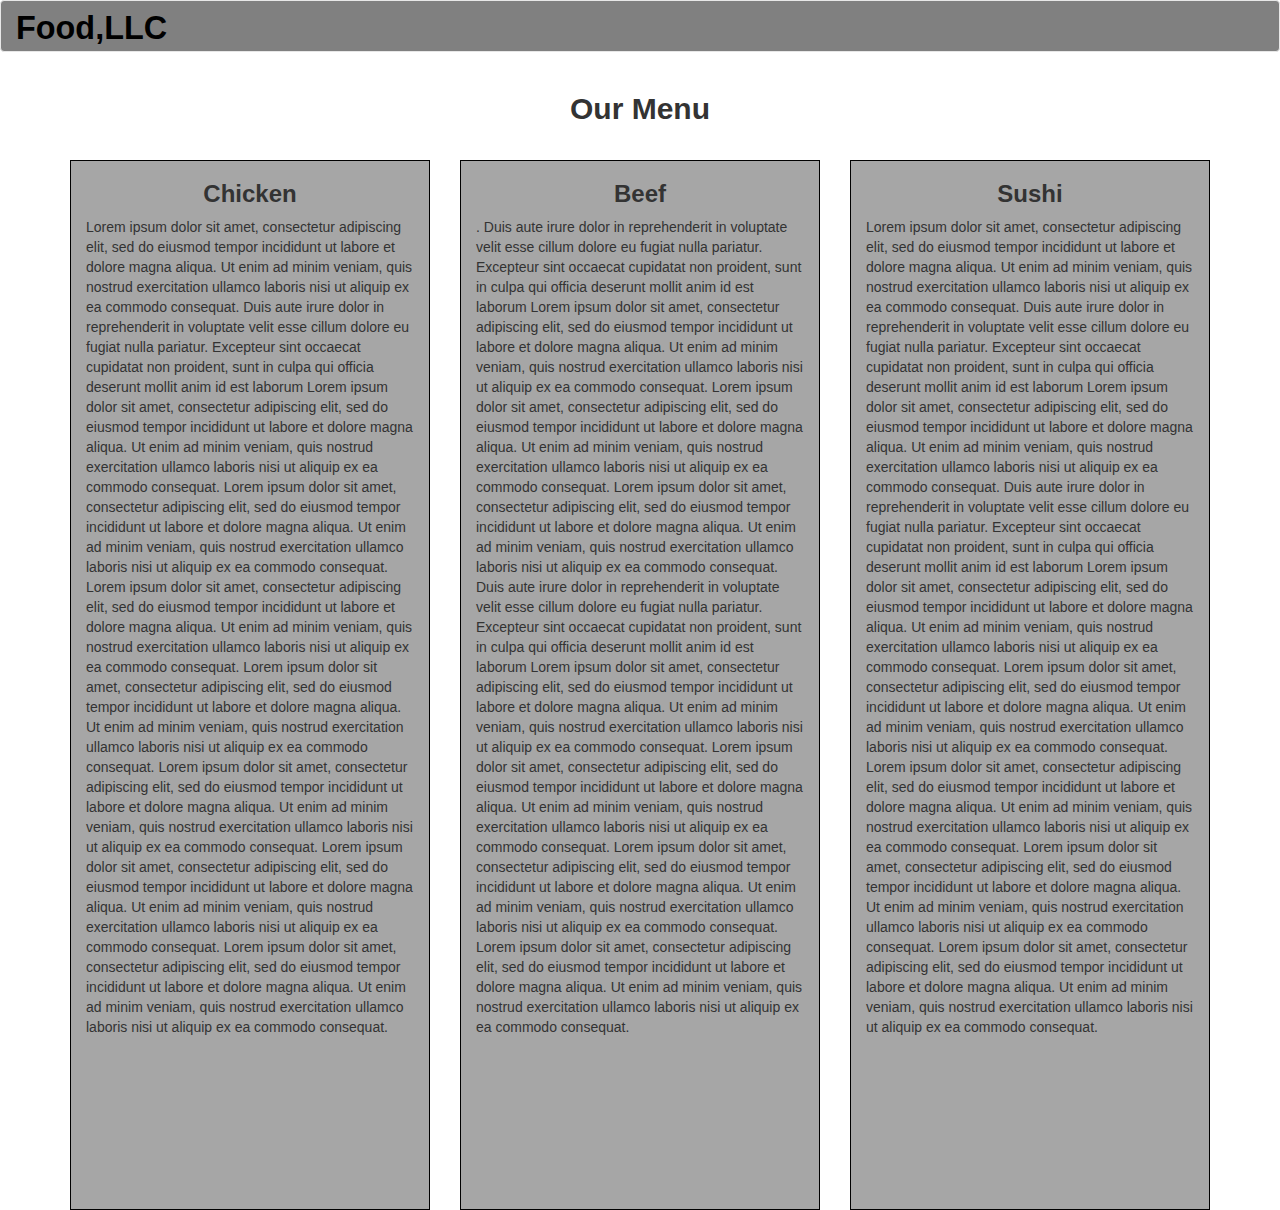
==== commit 3d5c09b5: "Update index-optional.html" ====
--- a/module_3_solution/index-optional.html
+++ b/module_3_solution/index-optional.html
@@ -64,14 +64,73 @@
   <div class="text-center">
     <h2>Our Menu</h2>
   </div>
-  <div id="content" class="row">
-      <div class="col-xs-12 " >
+  <div  class="row">
+    <div class="col-lg-4 col-md-6 col-sm-12">
+      <div  id="Chicken">
         <h3  class="text-center">Chicken</h3>
-        <p>Lorem ipsum dolor sit amet, consectetur adipiscing elit, sed do eiusmod tempor incididunt ut labore et dolore magna aliqua. Ut enim ad minim veniam, quis nostrud exercitation ullamco laboris nisi ut aliquip ex ea commodo consequat. Duis aute irure dolor in reprehenderit in voluptate velit esse cillum dolore eu fugiat nulla pariatur. Excepteur sint occaecat cupidatat non proident, sunt in culpa qui officia deserunt mollit anim id est laborumLorem ipsum dolor sit amet, consectetur adipiscing elit, sed do eiusmod tempor incididunt ut labore et dolore magna aliqua. Ut enim ad minim veniam, quis nostrud exercitation ullamco laboris nisi ut aliquip ex ea commodo consequat. Duis aute irure dolor in reprehenderit in voluptate velit esse cillum dolore eu fugiat nulla pariatur. Excepteur sint occaecat cupidatat non proident, sunt in culpa qui officia deserunt mollit anim id est laborumLorem ipsum dolor sit amet, consectetur adipiscing elit, sed do eiusmod tempor incididunt ut labore et dolore magna aliqua. Ut enim ad minim veniam, quis nostrud exercitation ullamco laboris nisi ut aliquip ex ea commodo consequat. Duis aute irure dolor in reprehenderit in voluptate velit esse cillum dolore eu fugiat nulla pariatur. Excepteur sint occaecat cupidatat non proident, sunt in culpa qui officia deserunt mollit anim id est laborumLorem ipsum dolor sit amet, consectetur adipiscing elit, sed do eiusmod tempor incididunt ut labore et dolore magna aliqua. Ut enim ad minim veniam, quis nostrud exercitation ullamco laboris nisi ut aliquip ex ea commodo consequat. Duis aute irure dolor in reprehenderit in voluptate velit esse cillum dolore eu fugiat nulla pariatur. Excepteur sint occaecat cupidatat non proident, sunt in culpa qui officia deserunt mollit anim id est laborumLorem ipsum dolor sit amet, consectetur adipiscing elit, sed do eiusmod tempor incididunt ut labore et dolore magna aliqua. Ut enim ad minim veniam, quis nostrud exercitation ullamco laboris nisi ut aliquip ex ea commodo consequat. Duis aute irure dolor in reprehenderit in voluptate velit esse cillum dolore eu fugiat nulla pariatur. Excepteur sint occaecat cupidatat non proident, sunt in culpa qui officia deserunt mollit anim id est laborumLorem ipsum dolor sit amet, consectetur adipiscing elit, sed do eiusmod tempor incididunt ut labore et dolore magna aliqua. Ut enim ad minim veniam, quis nostrud exercitation ullamco laboris nisi ut aliquip ex ea commodo consequat. Duis aute irure dolor in reprehenderit in voluptate velit esse cillum dolore eu fugiat nulla pariatur. Excepteur sint occaecat cupidatat non proident, sunt in culpa qui officia deserunt mollit anim id est laborumLorem ipsum dolor sit amet, consectetur adipiscing elit, sed do eiusmod tempor incididunt ut labore et dolore magna aliqua. Ut enim ad minim veniam, quis nostrud exercitation ullamco laboris nisi ut aliquip ex ea commodo consequat. Duis aute irure dolor in reprehenderit in voluptate velit esse cillum dolore eu fugiat nulla pariatur. Excepteur sint occaecat cupidatat non proident, sunt in culpa qui officia deserunt mollit anim id est laborumLorem ipsum dolor sit amet, consectetur adipiscing elit, sed do eiusmod tempor incididunt ut labore et dolore magna aliqua. Ut enim ad minim veniam, quis nostrud exercitation ullamco laboris nisi ut aliquip ex ea commodo consequat. Duis aute irure dolor in reprehenderit in voluptate velit esse cillum dolore eu fugiat nulla pariatur. Excepteur sint occaecat cupidatat non proident, sunt in culpa qui officia deserunt mollit anim id est laborumLorem ipsum dolor sit amet, consectetur adipiscing elit, sed do eiusmod tempor incididunt ut labore et dolore magna aliqua. Ut enim ad minim veniam, quis nostrud exercitation ullamco laboris nisi ut aliquip ex ea commodo consequat. Duis aute irure dolor in reprehenderit in voluptate velit esse cillum dolore eu fugiat nulla pariatur. Excepteur sint occaecat cupidatat non proident, sunt in culpa qui officia deserunt mollit anim id est laborumLorem ipsum dolor sit amet, consectetur adipiscing elit, sed do eiusmod tempor incididunt ut labore et dolore magna aliqua. Ut enim ad minim veniam, quis nostrud exercitation ullamco laboris nisi ut aliquip ex ea commodo consequat. Duis aute irure dolor in reprehenderit in voluptate velit esse cillum dolore eu fugiat nulla pariatur. Excepteur sint occaecat cupidatat non proident, sunt in culpa qui officia deserunt mollit anim id est laborumLorem ipsum dolor sit amet, consectetur adipiscing elit, sed do eiusmod tempor incididunt ut labore et dolore magna aliqua. Ut enim ad minim veniam, quis nostrud exercitation ullamco laboris nisi ut aliquip ex ea commodo consequat. Duis aute irure dolor in reprehenderit in voluptate velit esse cillum dolore eu fugiat nulla pariatur. Excepteur sint occaecat cupidatat non proident, sunt in culpa qui officia deserunt mollit anim id est laborumLorem ipsum dolor sit amet, consectetur adipiscing elit, sed do eiusmod tempor incididunt ut labore et dolore magna aliqua. Ut enim ad minim veniam, quis nostrud exercitation ullamco laboris nisi ut aliquip ex ea commodo consequat. Duis aute irure dolor in reprehenderit in voluptate velit esse cillum dolore eu fugiat nulla pariatur. Excepteur sint occaecat cupidatat non proident, sunt in culpa qui officia deserunt mollit anim id est laborumLorem ipsum dolor sit amet, consectetur adipiscing elit, sed do eiusmod tempor incididunt ut labore et dolore magna aliqua. Ut enim ad minim veniam, quis nostrud exercitation ullamco laboris nisi ut aliquip ex ea commodo consequat. Duis aute irure dolor in reprehenderit in voluptate velit esse cillum dolore eu fugiat nulla pariatur. Excepteur sint occaecat cupidatat non proident, sunt in culpa qui officia deserunt mollit anim id est laborum
-          <a href="index-optional.html">Go to the optional part of assignment</a>
+        <p>        
+          Lorem ipsum dolor sit amet, consectetur adipiscing elit, sed do eiusmod tempor incididunt ut labore et dolore magna aliqua. Ut enim ad minim veniam, quis nostrud exercitation ullamco laboris nisi ut aliquip ex ea commodo consequat. Duis aute irure dolor in reprehenderit in voluptate velit esse cillum dolore eu fugiat nulla pariatur. Excepteur sint occaecat cupidatat non proident, sunt in culpa qui officia deserunt mollit anim id est laborum
 
+
+           
+          Lorem ipsum dolor sit amet, consectetur adipiscing elit, sed do eiusmod tempor incididunt ut labore et dolore magna aliqua. Ut enim ad minim veniam, quis nostrud exercitation ullamco laboris nisi ut aliquip ex ea commodo consequat. 
+          Lorem ipsum dolor sit amet, consectetur adipiscing elit, sed do eiusmod tempor incididunt ut labore et dolore magna aliqua. Ut enim ad minim veniam, quis nostrud exercitation ullamco laboris nisi ut aliquip ex ea commodo consequat. 
+          Lorem ipsum dolor sit amet, consectetur adipiscing elit, sed do eiusmod tempor incididunt ut labore et dolore magna aliqua. Ut enim ad minim veniam, quis nostrud exercitation ullamco laboris nisi ut aliquip ex ea commodo consequat. 
+          Lorem ipsum dolor sit amet, consectetur adipiscing elit, sed do eiusmod tempor incididunt ut labore et dolore magna aliqua. Ut enim ad minim veniam, quis nostrud exercitation ullamco laboris nisi ut aliquip ex ea commodo consequat. Lorem ipsum dolor sit amet, consectetur adipiscing elit, sed do eiusmod tempor incididunt ut labore et dolore magna aliqua. Ut enim ad minim veniam, quis nostrud exercitation ullamco laboris nisi ut aliquip ex ea commodo consequat. 
+          Lorem ipsum dolor sit amet, consectetur adipiscing elit, sed do eiusmod tempor incididunt ut labore et dolore magna aliqua. Ut enim ad minim veniam, quis nostrud exercitation ullamco laboris nisi ut aliquip ex ea commodo consequat. 
+          Lorem ipsum dolor sit amet, consectetur adipiscing elit, sed do eiusmod tempor incididunt ut labore et dolore magna aliqua. Ut enim ad minim veniam, quis nostrud exercitation ullamco laboris nisi ut aliquip ex ea commodo consequat. 
+          
+          
+          
+          
         </p>
+        <a href="#Chicken" class="visible-xs visible-sm">Go to top</a>
+        </div>
+      </div>
+      <div class="col-lg-4 col-md-6 col-sm-12">
+      <div  id="Beef">
+        <h3  class="text-center">Beef</h3>
+        <p>      . Duis aute irure dolor in reprehenderit in voluptate velit esse cillum dolore eu fugiat nulla pariatur. Excepteur sint occaecat cupidatat non proident, sunt in culpa qui officia deserunt mollit anim id est laborum
+          
+          Lorem ipsum dolor sit amet, consectetur adipiscing elit, sed do eiusmod tempor incididunt ut labore et dolore magna aliqua. Ut enim ad minim veniam, quis nostrud exercitation ullamco laboris nisi ut aliquip ex ea commodo consequat. 
+          Lorem ipsum dolor sit amet, consectetur adipiscing elit, sed do eiusmod tempor incididunt ut labore et dolore magna aliqua. Ut enim ad minim veniam, quis nostrud exercitation ullamco laboris nisi ut aliquip ex ea commodo consequat. 
+          
 
+          Lorem ipsum dolor sit amet, consectetur adipiscing elit, sed do eiusmod tempor incididunt ut labore et dolore magna aliqua. Ut enim ad minim veniam, quis nostrud exercitation ullamco laboris nisi ut aliquip ex ea commodo consequat. Duis aute irure dolor in reprehenderit in voluptate velit esse cillum dolore eu fugiat nulla pariatur. Excepteur sint occaecat cupidatat non proident, sunt in culpa qui officia deserunt mollit anim id est laborum
+
+
+          Lorem ipsum dolor sit amet, consectetur adipiscing elit, sed do eiusmod tempor incididunt ut labore et dolore magna aliqua. Ut enim ad minim veniam, quis nostrud exercitation ullamco laboris nisi ut aliquip ex ea commodo consequat. 
+          Lorem ipsum dolor sit amet, consectetur adipiscing elit, sed do eiusmod tempor incididunt ut labore et dolore magna aliqua. Ut enim ad minim veniam, quis nostrud exercitation ullamco laboris nisi ut aliquip ex ea commodo consequat. 
+          Lorem ipsum dolor sit amet, consectetur adipiscing elit, sed do eiusmod tempor incididunt ut labore et dolore magna aliqua. Ut enim ad minim veniam, quis nostrud exercitation ullamco laboris nisi ut aliquip ex ea commodo consequat. 
+          Lorem ipsum dolor sit amet, consectetur adipiscing elit, sed do eiusmod tempor incididunt ut labore et dolore magna aliqua. Ut enim ad minim veniam, quis nostrud exercitation ullamco laboris nisi ut aliquip ex ea commodo consequat. 
+           
+          
+          
+        </p>
+        <a href="#Chicken" class="visible-xs visible-sm">Go to top</a>
+        </div>
+      </div>
+      <div class="col-lg-4 col-md-12 col-sm-12">
+      <div  id="Sushi">
+        <h3  class="text-center">Sushi</h3>
+        <p>       
+         
+           
+          Lorem ipsum dolor sit amet, consectetur adipiscing elit, sed do eiusmod tempor incididunt ut labore et dolore magna aliqua. Ut enim ad minim veniam, quis nostrud exercitation ullamco laboris nisi ut aliquip ex ea commodo consequat. Duis aute irure dolor in reprehenderit in voluptate velit esse cillum dolore eu fugiat nulla pariatur. Excepteur sint occaecat cupidatat non proident, sunt in culpa qui officia deserunt mollit anim id est laborum
+
+          Lorem ipsum dolor sit amet, consectetur adipiscing elit, sed do eiusmod tempor incididunt ut labore et dolore magna aliqua. Ut enim ad minim veniam, quis nostrud exercitation ullamco laboris nisi ut aliquip ex ea commodo consequat. Duis aute irure dolor in reprehenderit in voluptate velit esse cillum dolore eu fugiat nulla pariatur. Excepteur sint occaecat cupidatat non proident, sunt in culpa qui officia deserunt mollit anim id est laborum
+
+
+          Lorem ipsum dolor sit amet, consectetur adipiscing elit, sed do eiusmod tempor incididunt ut labore et dolore magna aliqua. Ut enim ad minim veniam, quis nostrud exercitation ullamco laboris nisi ut aliquip ex ea commodo consequat. 
+          Lorem ipsum dolor sit amet, consectetur adipiscing elit, sed do eiusmod tempor incididunt ut labore et dolore magna aliqua. Ut enim ad minim veniam, quis nostrud exercitation ullamco laboris nisi ut aliquip ex ea commodo consequat. 
+          Lorem ipsum dolor sit amet, consectetur adipiscing elit, sed do eiusmod tempor incididunt ut labore et dolore magna aliqua. Ut enim ad minim veniam, quis nostrud exercitation ullamco laboris nisi ut aliquip ex ea commodo consequat. 
+          Lorem ipsum dolor sit amet, consectetur adipiscing elit, sed do eiusmod tempor incididunt ut labore et dolore magna aliqua. Ut enim ad minim veniam, quis nostrud exercitation ullamco laboris nisi ut aliquip ex ea commodo consequat. 
+          Lorem ipsum dolor sit amet, consectetur adipiscing elit, sed do eiusmod tempor incididunt ut labore et dolore magna aliqua. Ut enim ad minim veniam, quis nostrud exercitation ullamco laboris nisi ut aliquip ex ea commodo consequat. 
+          
+         
+        </p>
+         <a href="#Chicken" class="visible-xs visible-sm">Go to top</a>
+        </div>
       </div>
   </div>
  </div>
